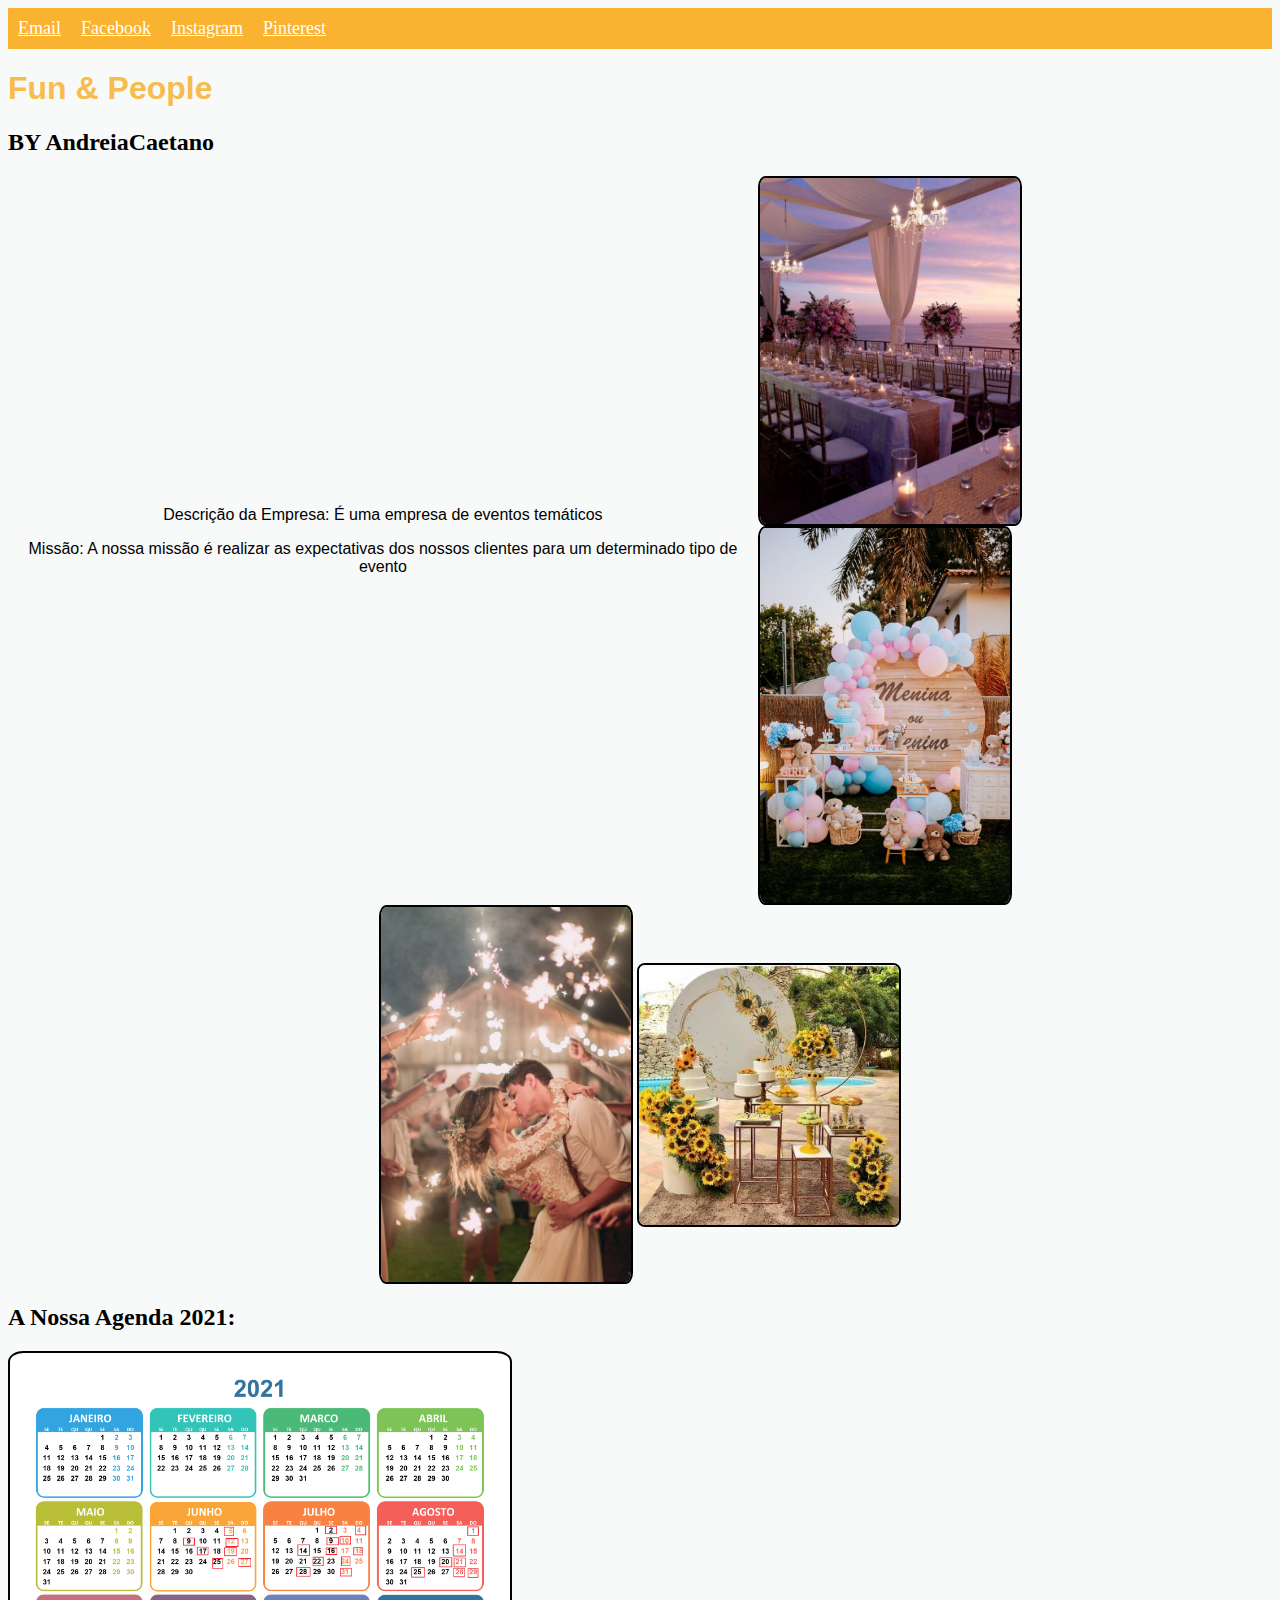
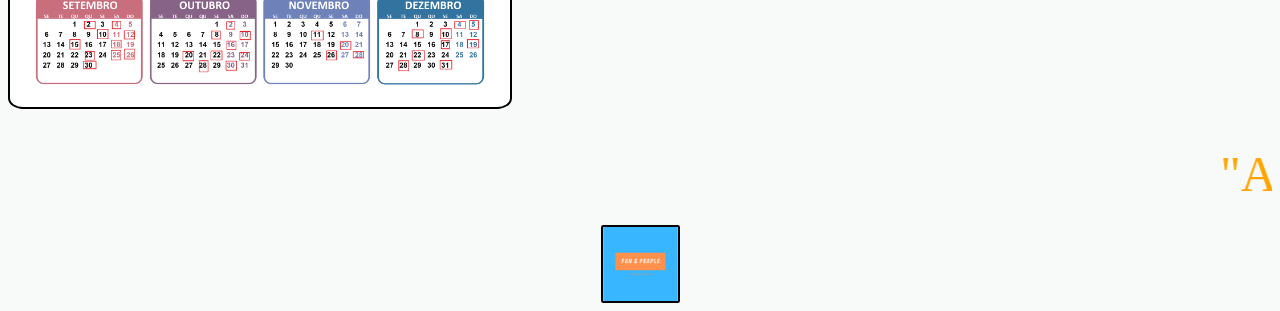
==== INDEX.HTML @ 7b257b2f "Update INDEX.HTML" ====
<!DOCTYPE html>
<html lang="en">
<head>
    <!-- Google Tag Manager -->
<script>(function(w,d,s,l,i){w[l]=w[l]||[];w[l].push({'gtm.start':
new Date().getTime(),event:'gtm.js'});var f=d.getElementsByTagName(s)[0],
j=d.createElement(s),dl=l!='dataLayer'?'&l='+l:'';j.async=true;j.src=
'https://www.googletagmanager.com/gtm.js?id='+i+dl;f.parentNode.insertBefore(j,f);
})(window,document,'script','dataLayer','GTM-K4LZCRW');</script>
<!-- End Google Tag Manager -->
    
    <meta charset="UTF-8">
    <meta http-equiv="X-UA-Compatible" content="IE=edge">
    <meta name="viewport" content="width=device-width, initial-scale=1.0">
    <link rel="stylesheet" href="index.css">
    <title>Document</title>
</head>
<body>
    <!-- Google Tag Manager (noscript) -->
<noscript><iframe src="https://www.googletagmanager.com/ns.html?id=GTM-K4LZCRW"
height="0" width="0" style="display:none;visibility:hidden"></iframe></noscript>
<!-- End Google Tag Manager (noscript) -->
    
    <ul>
        <li><a href="https://mail.google.com/mail/u/0/#inbox"> Email </a></li>
        <li><a href="https://www.facebook.com/FunPeople2021/?ref=pages_you_manage"> Facebook</a></li>
        <li><a href="https://www.instagram.com/?hl=en"> Instagram </a></li>
        <li><a href="https://www.pinterest.pt/andreia_caetano_18/_saved/">Pinterest </a></li>
    </ul>
    <H1> Fun & People </H1>
    <H2>BY AndreiaCaetano</H2>

    <section>
        <div class="text">
            <p> Descrição da Empresa: É uma empresa de eventos temáticos</p>
            <p> Missão: A nossa missão é realizar as expectativas dos nossos clientes para um determinado tipo de evento</p>
        </div>
       
        <div>
            <img src="imagem 2.jpg" width="260px">
            <img src="imagem 3.jpg" width="250px">
            
        </div>
    
        

    </section>
    <section>
        <div>
            <img src="imagem 4.jpg" width="250px">
            <img src="imagem 5.jpg" width="260px">
        </div>
    </section>
   
  



    <h2>A Nossa Agenda 2021:</h2>

  <section class="calendario">
    <div>
        <img src="calendário editado.png" width="500">
    </div>
       
  </section>
<br>
<br>
<marquee>
    "A vida é uma festa"
</marquee>
<br>
<br>

<section class="logo">
    <div>
        <img src="logo.PNG" width="75px">
    </div>
</section>



    
</body>
</html>
---- index.css ----
body{
background-color: rgb(248, 250, 250);
}


h1{
    color:rgb(247, 188, 78);
    font-family: Arial, Helvetica, sans-serif;

}
ul {
    list-style-type: none;
    margin: 0;
    padding: 0;
    overflow: hidden;
    background-color:rgb(250, 179, 48);
}

li{
    float: left;
}

li a { 
    display: block;
    padding: 10px;
    color: white;
    font-size: 18px;
}

p{
    text-align: center;
    font-family:Arial, Helvetica, sans-serif;
}

h2{
    font-family: Cambria, Cochin, Georgia, Times, 'Times New Roman', serif;


}

img{
    position: 8%;
    background-color: black;
    border: 2px solid black;
    border-radius: 3%;
    vertical-align: middle;
    text-align: center;
    display: inline-flexbox;
justify-content: space-around;
}


 section { 
            display: flex;
            justify-content:left;
           
        }

.text{
    margin: auto;
    
}
 
section{
    display: flex;
    justify-content: center;
}


section.calendario{
    display: flex;
    justify-content: left;
}

marquee{
    font-size: 50px;
    color: orange;
}

section.logo{
display: flex;
justify-content: center;

}
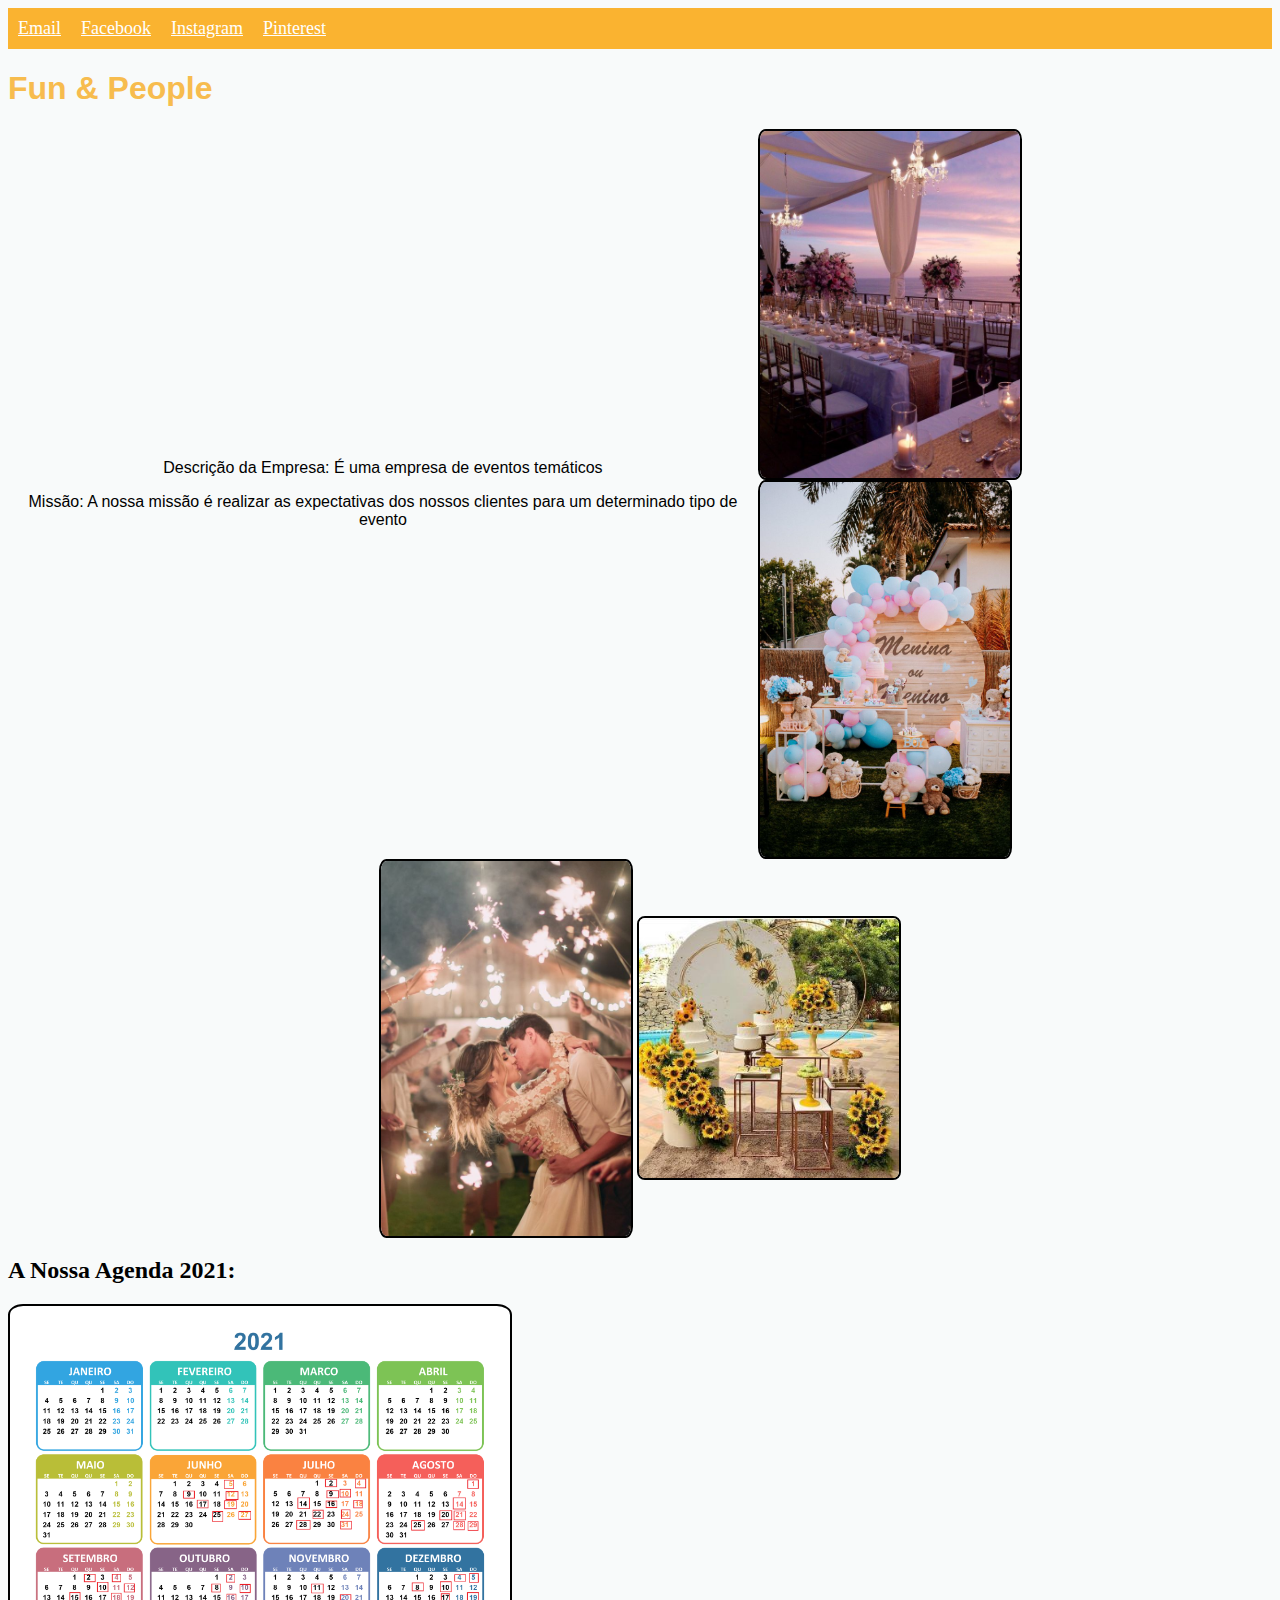
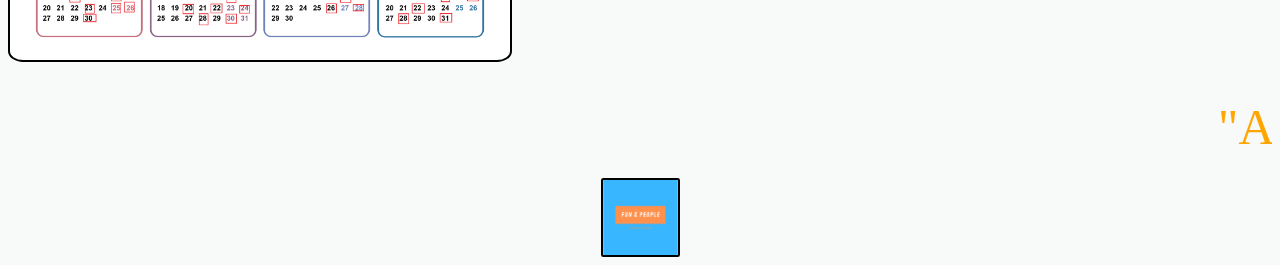
==== commit ea35d771: "Update INDEX.HTML" ====
--- a/INDEX.HTML
+++ b/INDEX.HTML
@@ -13,8 +13,9 @@
     <meta http-equiv="X-UA-Compatible" content="IE=edge">
     <meta name="viewport" content="width=device-width, initial-scale=1.0">
     <link rel="stylesheet" href="index.css">
-    <title>Document</title>
+    <title>FUN & PEOPLE</title>
 </head>
+    
 <body>
     <!-- Google Tag Manager (noscript) -->
 <noscript><iframe src="https://www.googletagmanager.com/ns.html?id=GTM-K4LZCRW"
@@ -28,7 +29,7 @@
         <li><a href="https://www.pinterest.pt/andreia_caetano_18/_saved/">Pinterest </a></li>
     </ul>
     <H1> Fun & People </H1>
-    <H2>BY AndreiaCaetano</H2>
+    <H2></H2>
 
     <section>
         <div class="text">
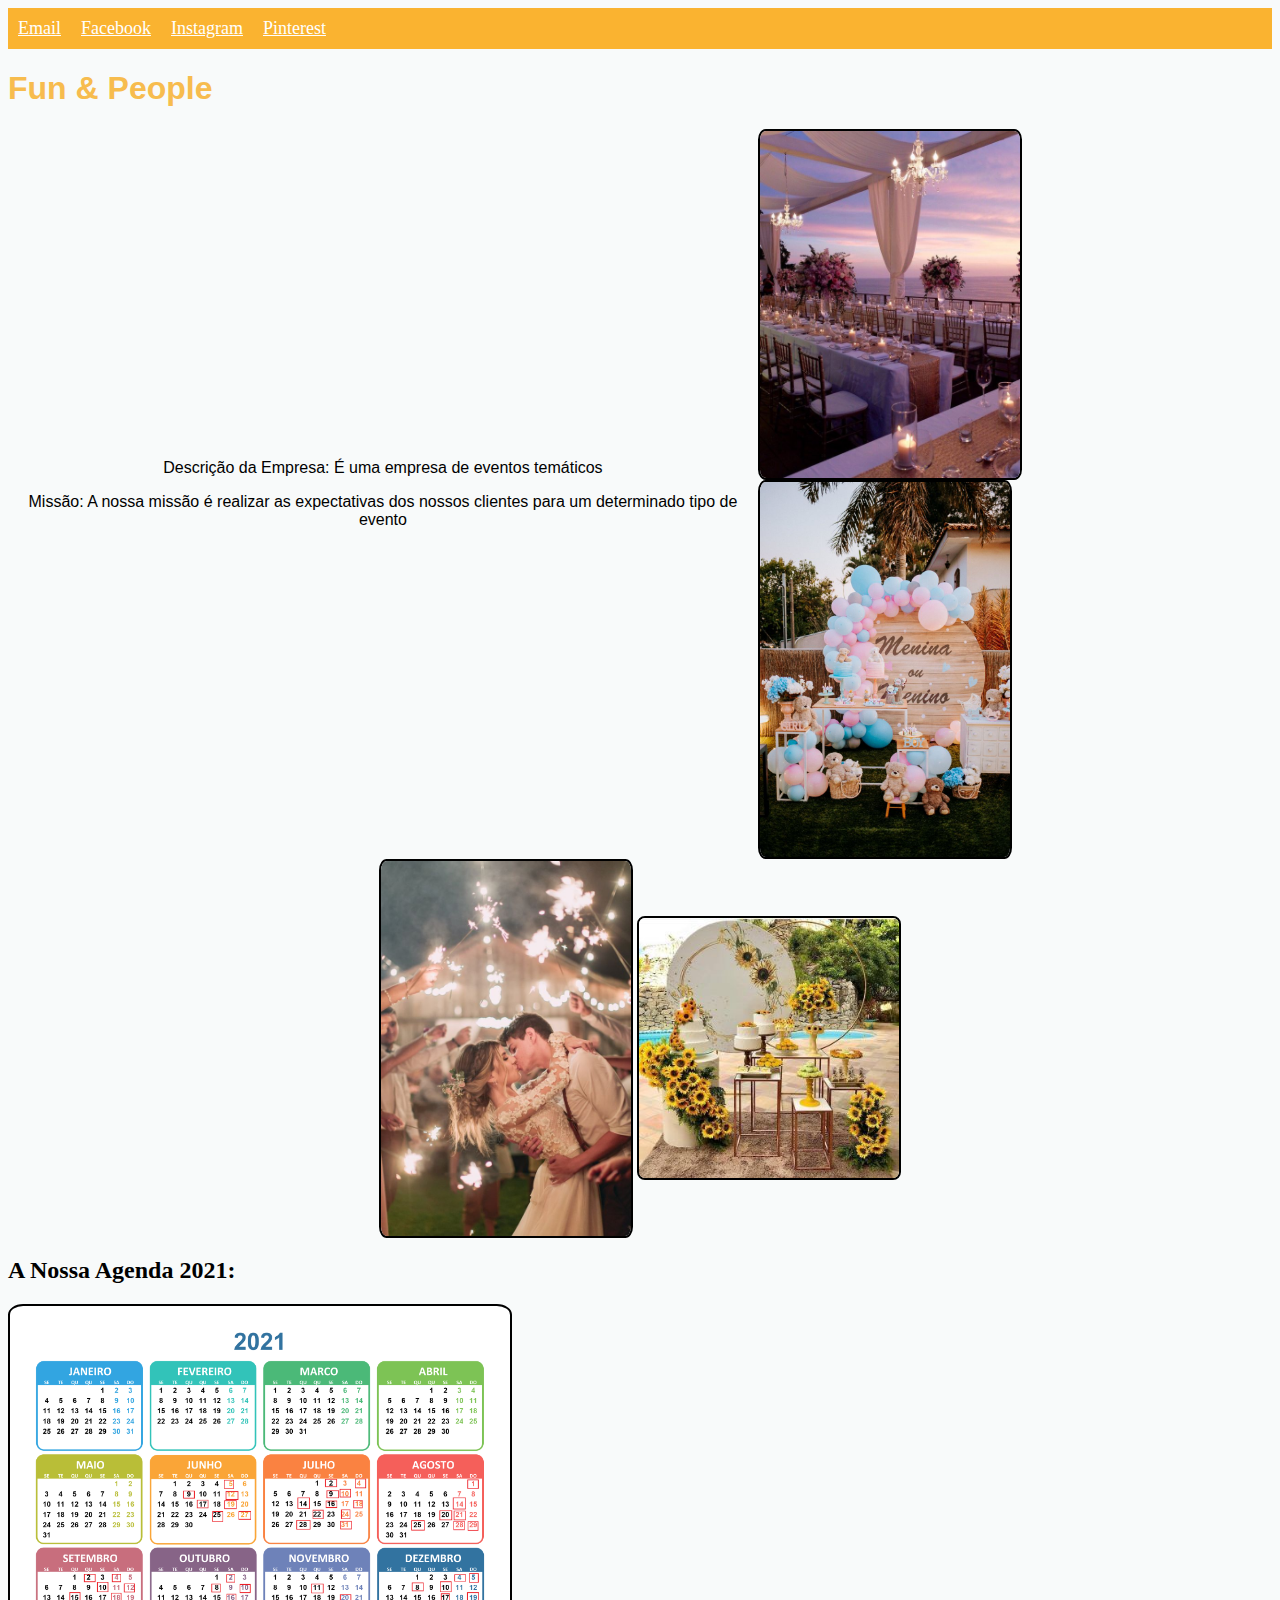
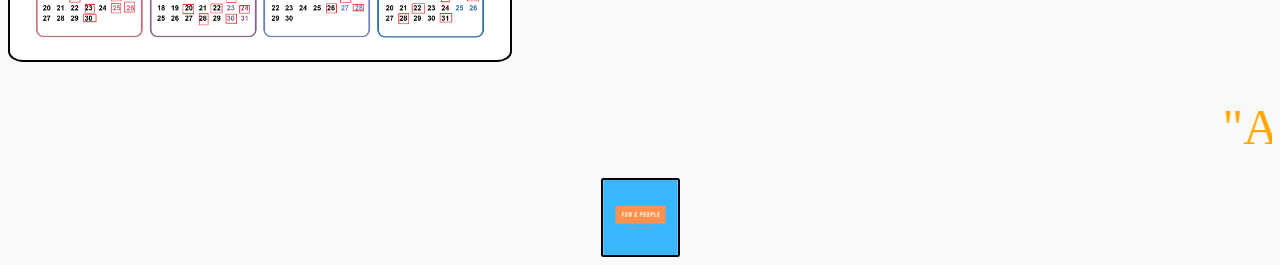
==== commit be20ee3f: "Update INDEX.HTML" ====
--- a/INDEX.HTML
+++ b/INDEX.HTML
@@ -15,7 +15,6 @@
     <link rel="stylesheet" href="index.css">
     <title>FUN & PEOPLE</title>
 </head>
-    
 <body>
     <!-- Google Tag Manager (noscript) -->
 <noscript><iframe src="https://www.googletagmanager.com/ns.html?id=GTM-K4LZCRW"
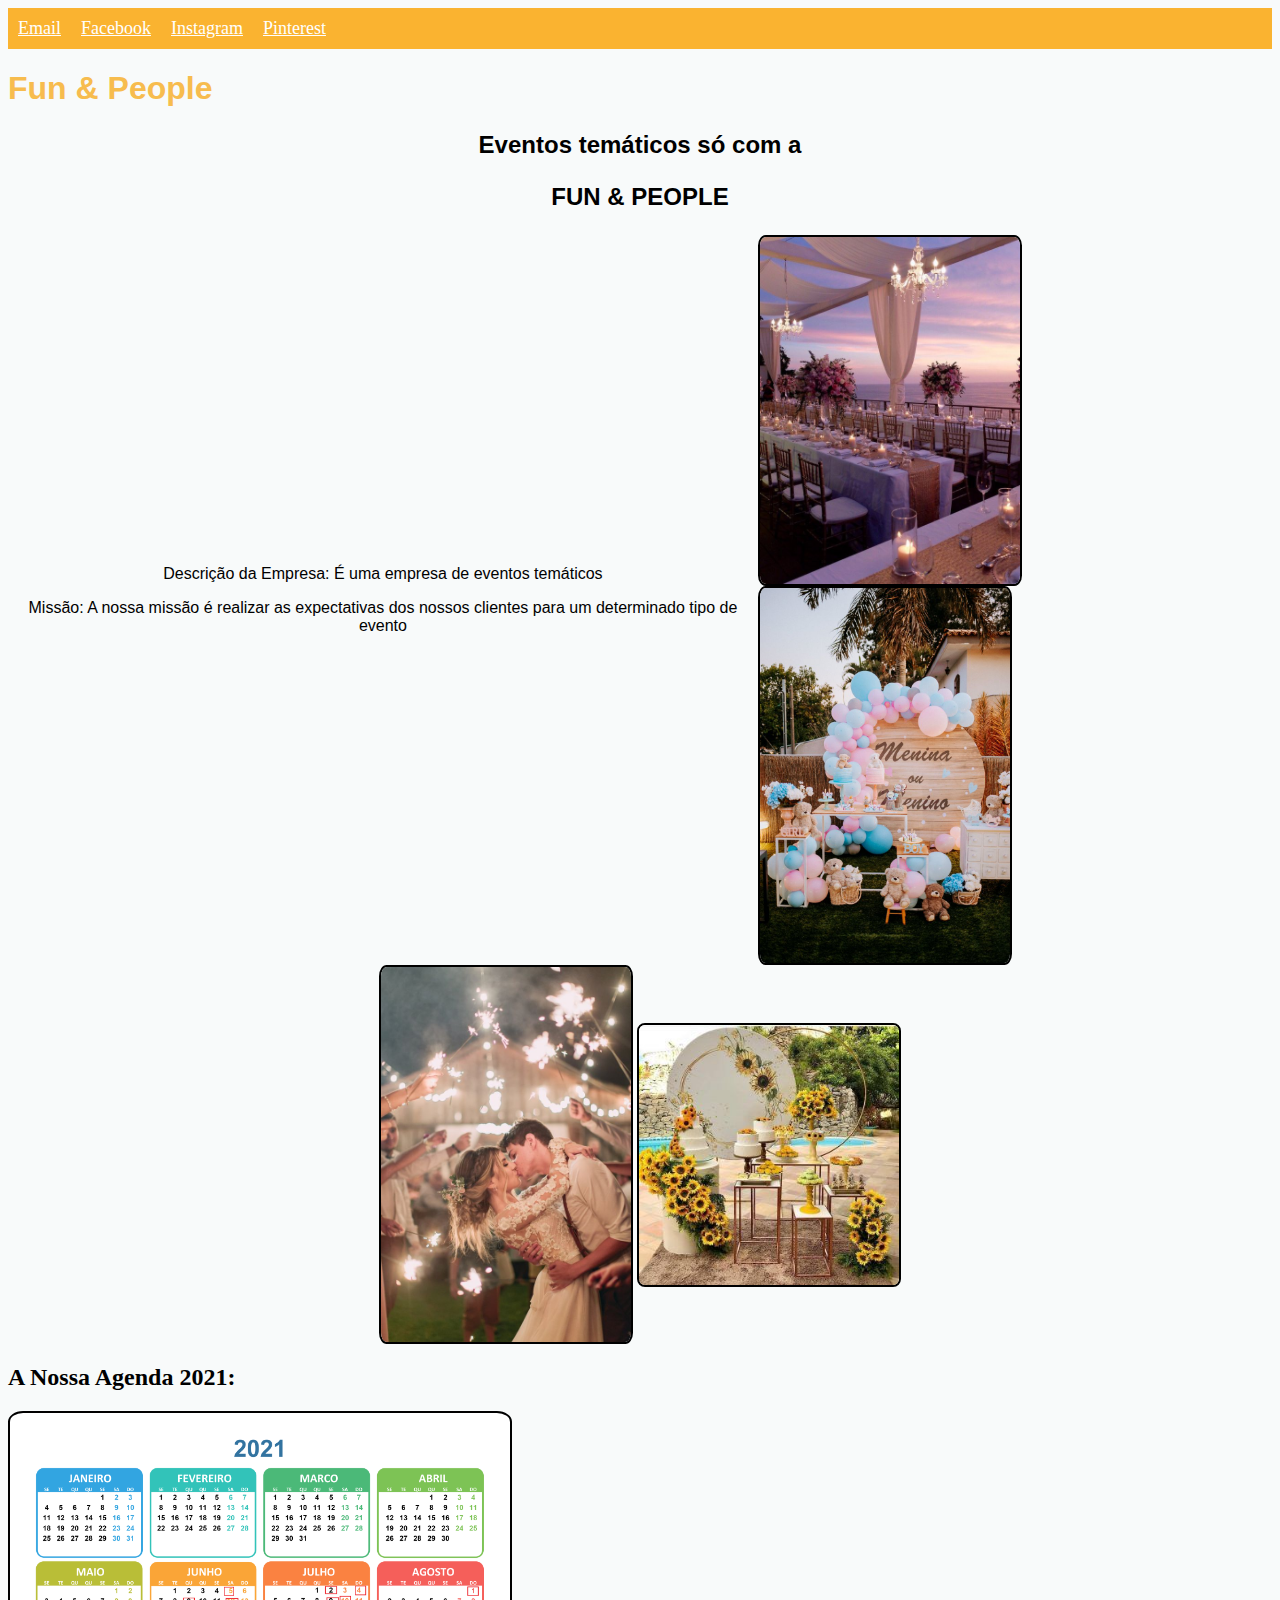
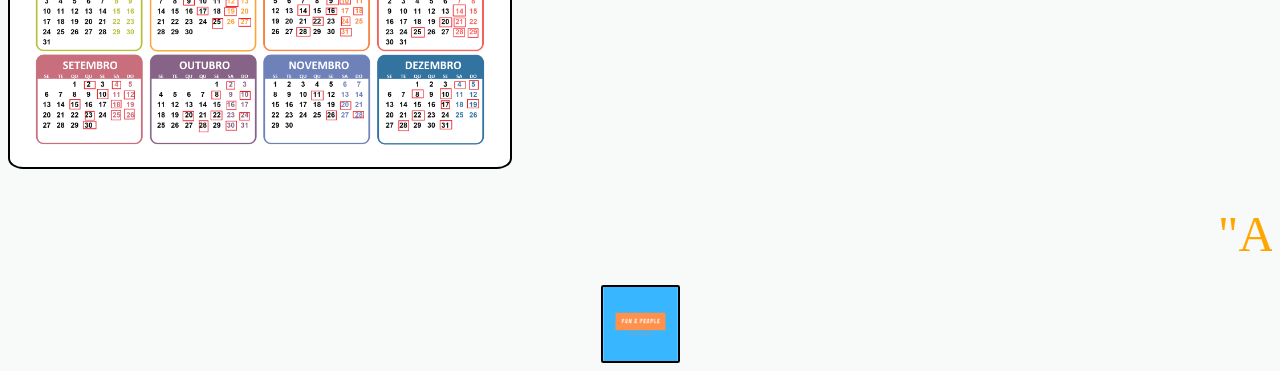
==== commit c1560351: "Update INDEX.HTML" ====
--- a/INDEX.HTML
+++ b/INDEX.HTML
@@ -28,8 +28,8 @@
         <li><a href="https://www.pinterest.pt/andreia_caetano_18/_saved/">Pinterest </a></li>
     </ul>
     <H1> Fun & People </H1>
-    <H2></H2>
-
+    <H2><p> Eventos temáticos só com a </H2>
+    <h2><p> FUN & PEOPLE </h2>
     <section>
         <div class="text">
             <p> Descrição da Empresa: É uma empresa de eventos temáticos</p>
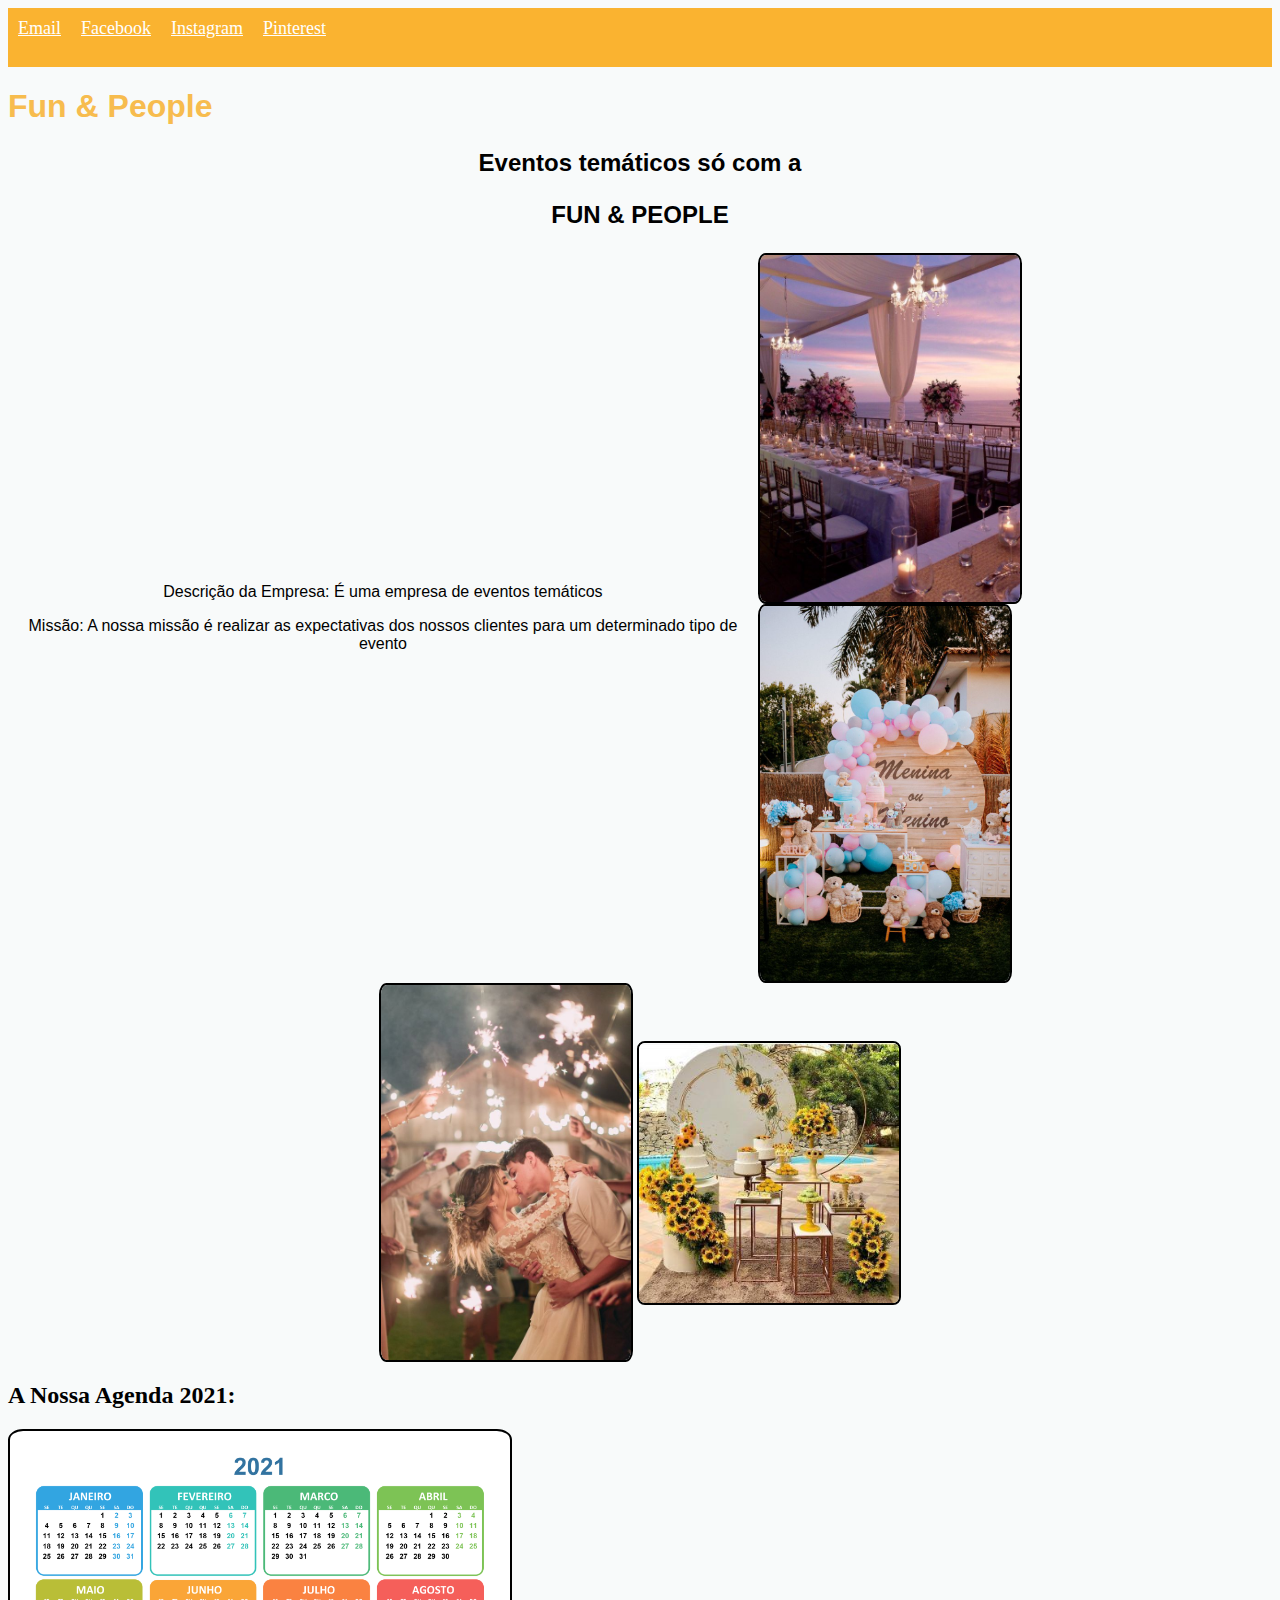
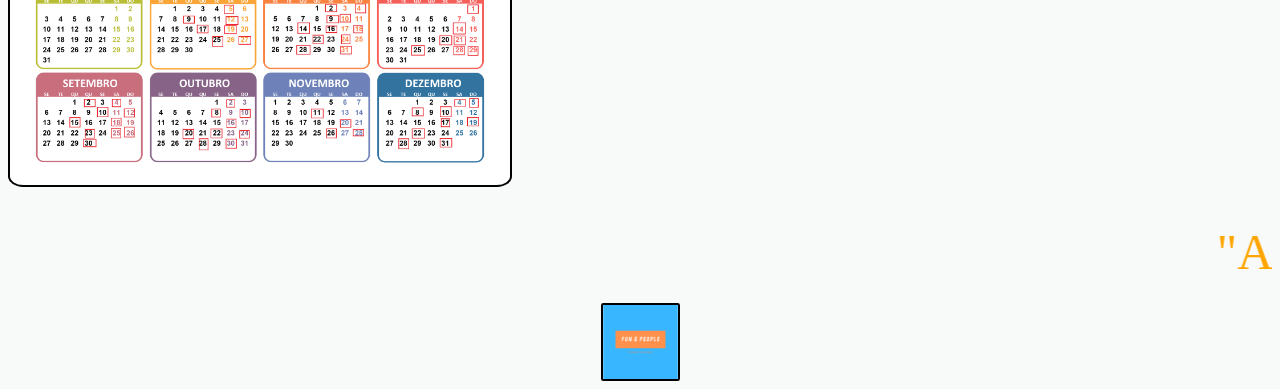
==== commit f67ab0fd: "Update INDEX.HTML" ====
--- a/INDEX.HTML
+++ b/INDEX.HTML
@@ -22,14 +22,14 @@
 <!-- End Google Tag Manager (noscript) -->
     
     <ul>
-        <li><a href="https://mail.google.com/mail/u/0/#inbox"> Email </a></li>
+        <li><a href="https://mail.google.com/mail/u/0/#inbox"> Email </a>&nbsp &nbsp</li>
         <li><a href="https://www.facebook.com/FunPeople2021/?ref=pages_you_manage"> Facebook</a></li>
         <li><a href="https://www.instagram.com/?hl=en"> Instagram </a></li>
         <li><a href="https://www.pinterest.pt/andreia_caetano_18/_saved/">Pinterest </a></li>
     </ul>
     <H1> Fun & People </H1>
-    <H2><p> Eventos temáticos só com a </H2>
-    <h2><p> FUN & PEOPLE </h2>
+    <H2><p> Eventos temáticos só com a 
+     <p> FUN & PEOPLE </h2>
     <section>
         <div class="text">
             <p> Descrição da Empresa: É uma empresa de eventos temáticos</p>
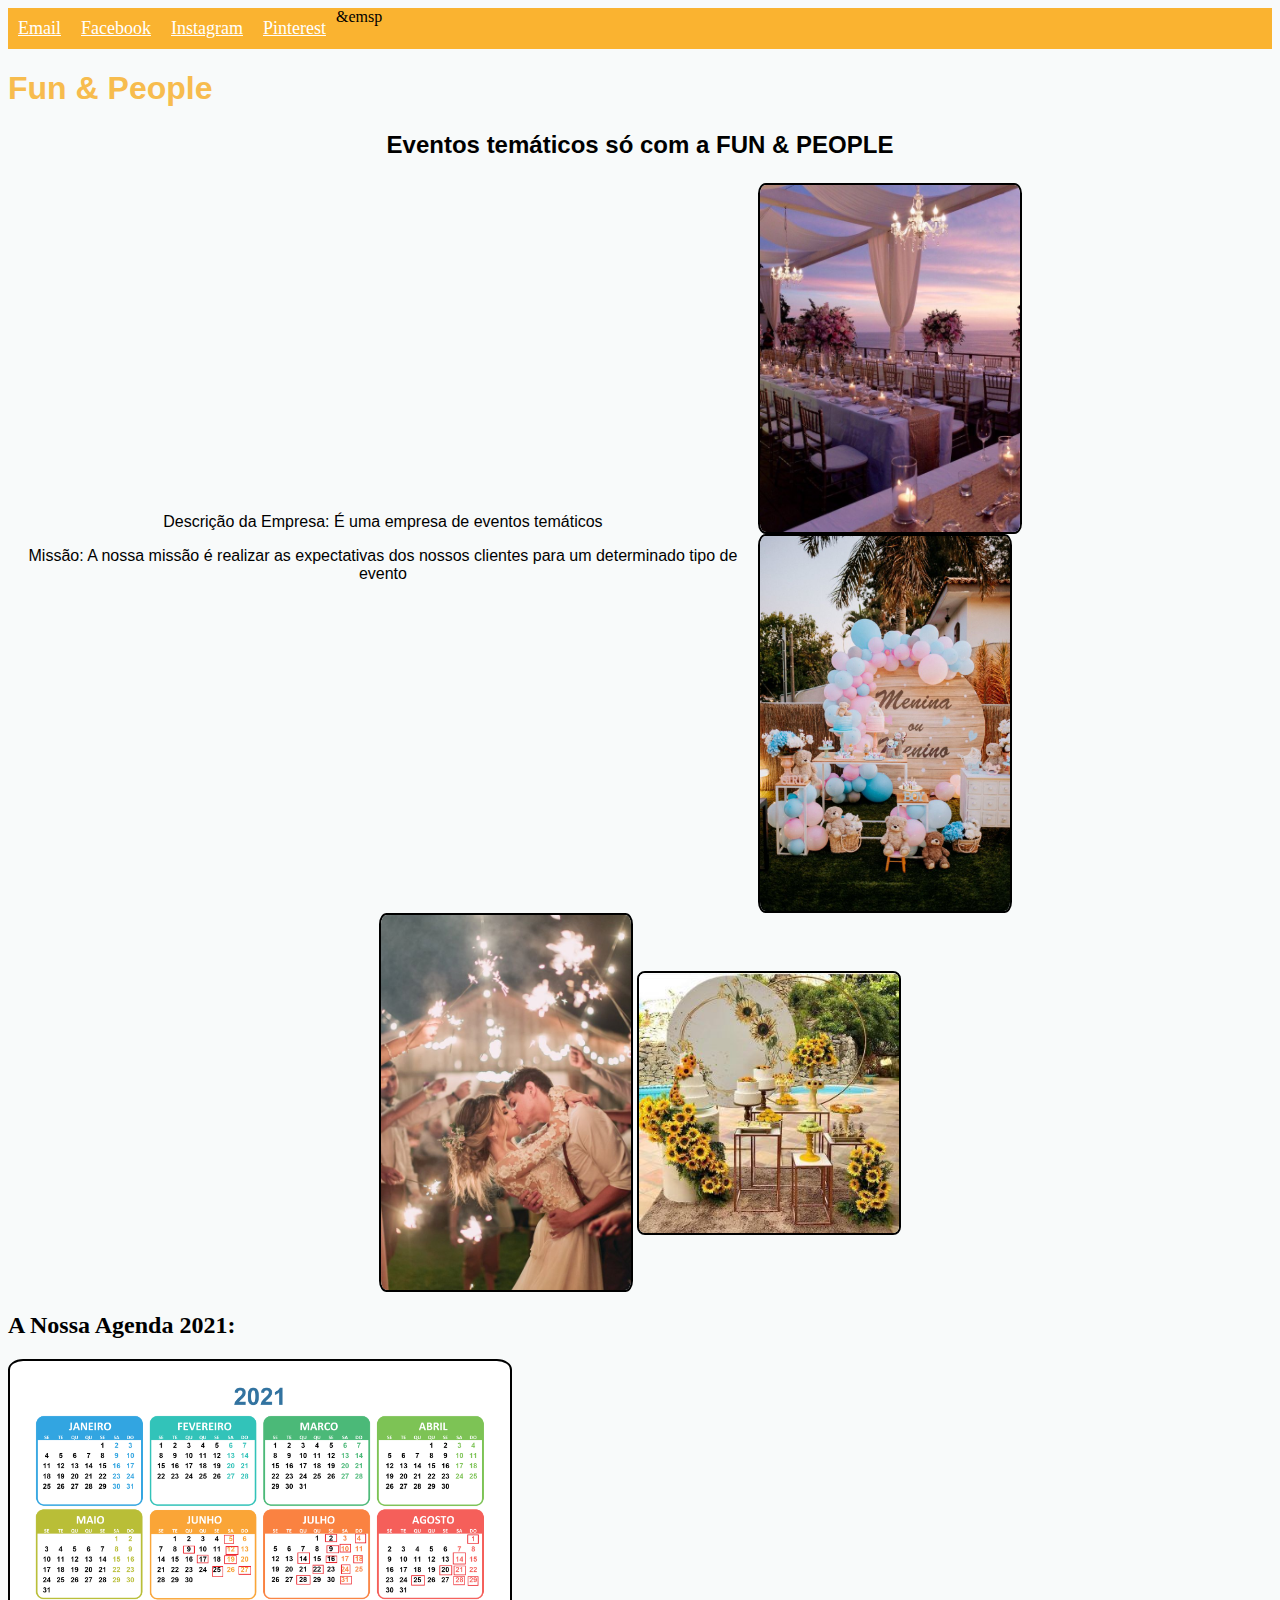
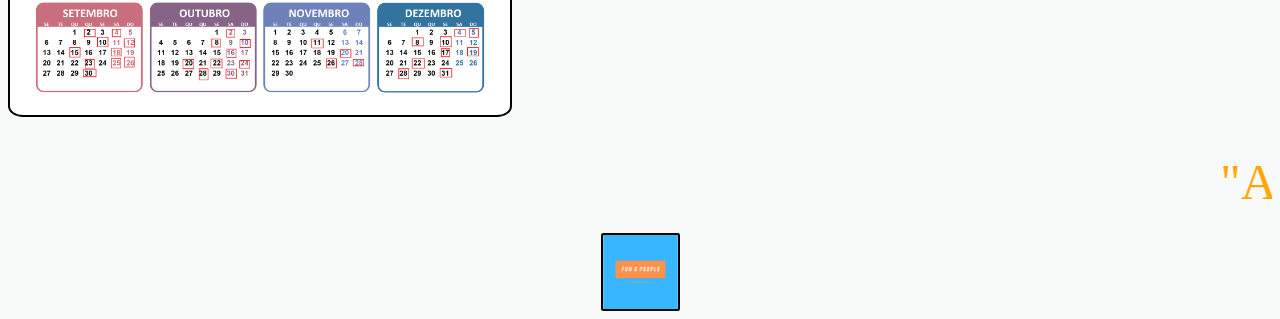
==== commit 88b1e0c7: "Update INDEX.HTML" ====
--- a/INDEX.HTML
+++ b/INDEX.HTML
@@ -22,14 +22,13 @@
 <!-- End Google Tag Manager (noscript) -->
     
     <ul>
-        <li><a href="https://mail.google.com/mail/u/0/#inbox"> Email </a>&nbsp &nbsp</li>
+        <li><a href="https://mail.google.com/mail/u/0/#inbox"> Email </a> </li> &emsp
         <li><a href="https://www.facebook.com/FunPeople2021/?ref=pages_you_manage"> Facebook</a></li>
         <li><a href="https://www.instagram.com/?hl=en"> Instagram </a></li>
         <li><a href="https://www.pinterest.pt/andreia_caetano_18/_saved/">Pinterest </a></li>
     </ul>
     <H1> Fun & People </H1>
-    <H2><p> Eventos temáticos só com a 
-     <p> FUN & PEOPLE </h2>
+    <H2><p> Eventos temáticos só com a FUN & PEOPLE </h2>
     <section>
         <div class="text">
             <p> Descrição da Empresa: É uma empresa de eventos temáticos</p>
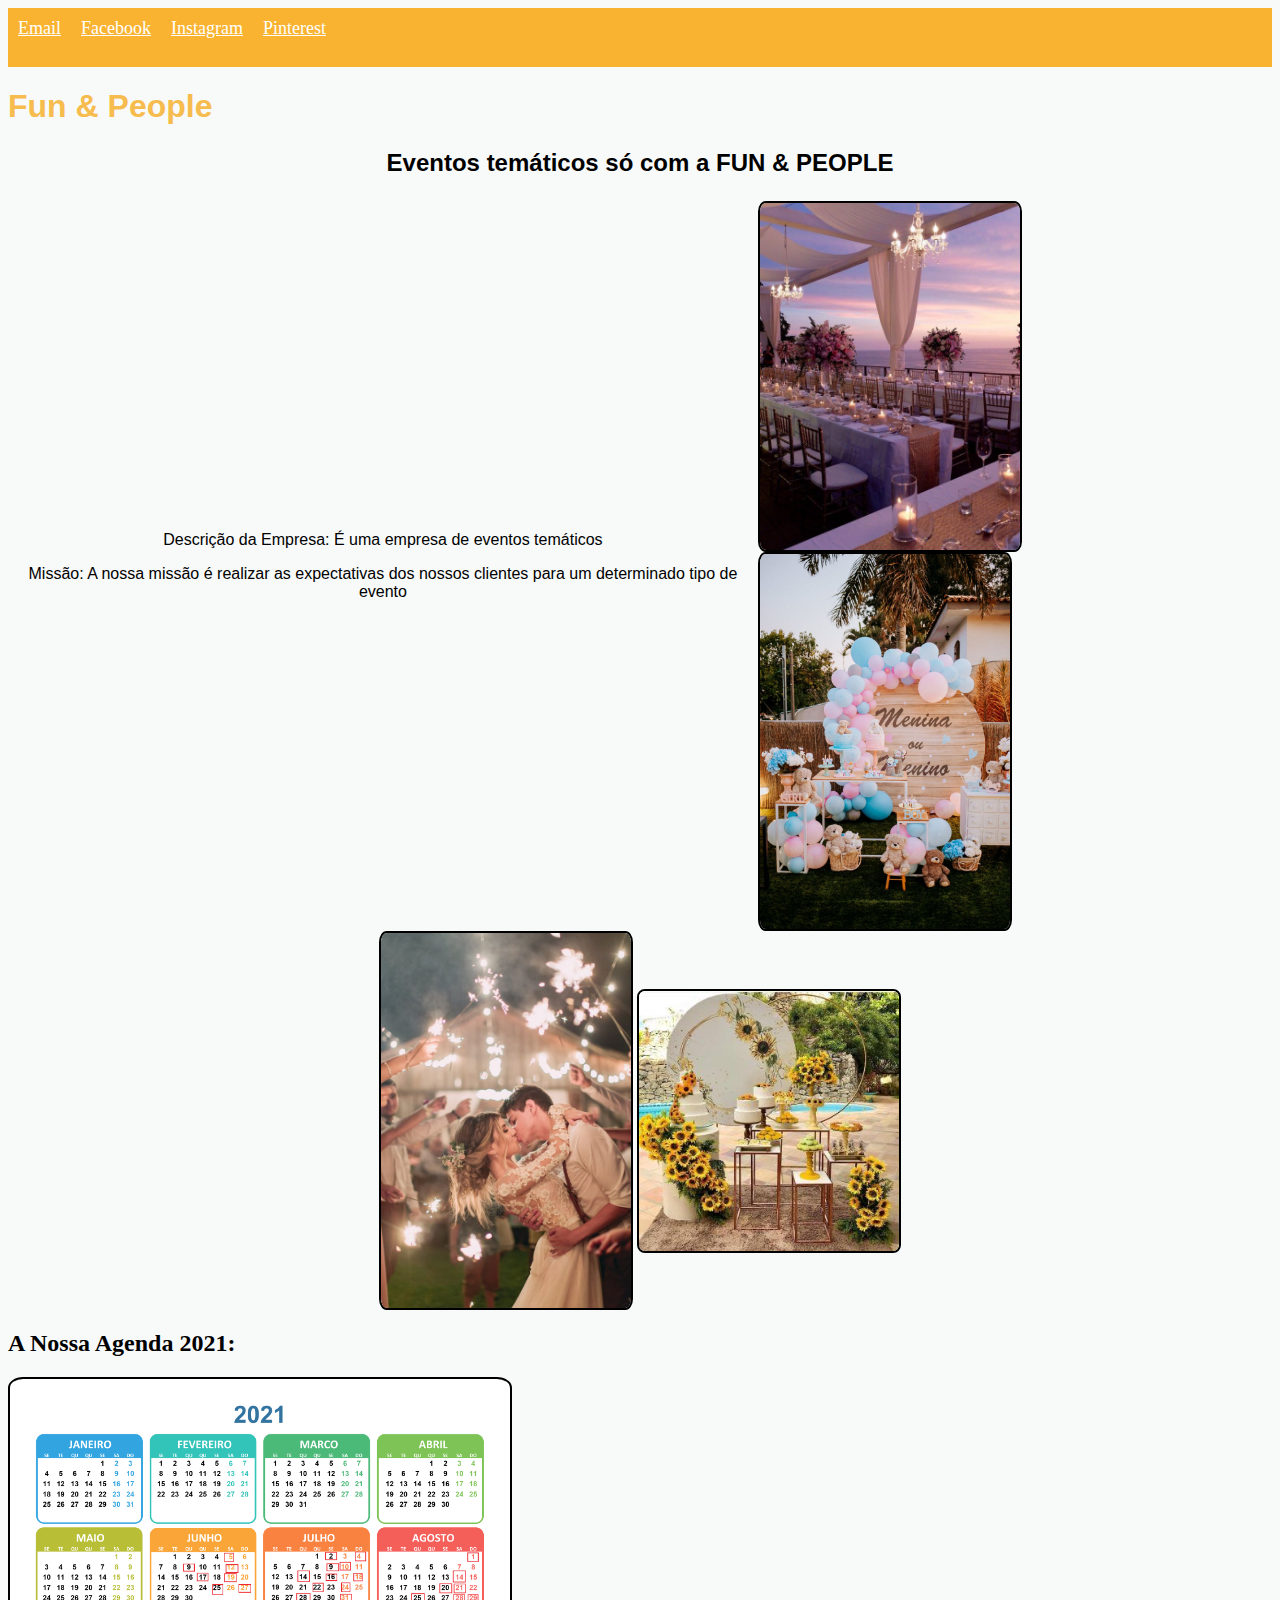
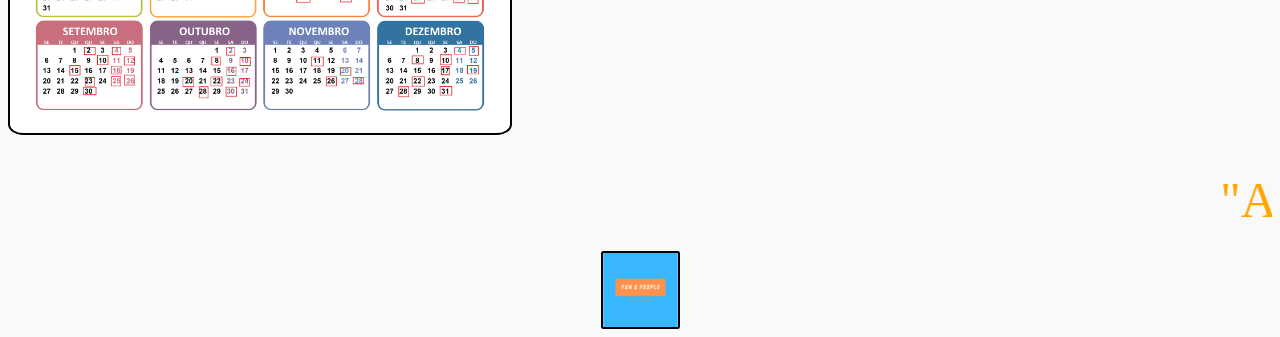
==== commit 93361beb: "Update INDEX.HTML" ====
--- a/INDEX.HTML
+++ b/INDEX.HTML
@@ -22,7 +22,7 @@
 <!-- End Google Tag Manager (noscript) -->
     
     <ul>
-        <li><a href="https://mail.google.com/mail/u/0/#inbox"> Email </a> </li> &emsp
+        <li><a href="https://mail.google.com/mail/u/0/#inbox"> Email </a> &nbsp; &nbsp; &nbsp; </li> 
         <li><a href="https://www.facebook.com/FunPeople2021/?ref=pages_you_manage"> Facebook</a></li>
         <li><a href="https://www.instagram.com/?hl=en"> Instagram </a></li>
         <li><a href="https://www.pinterest.pt/andreia_caetano_18/_saved/">Pinterest </a></li>
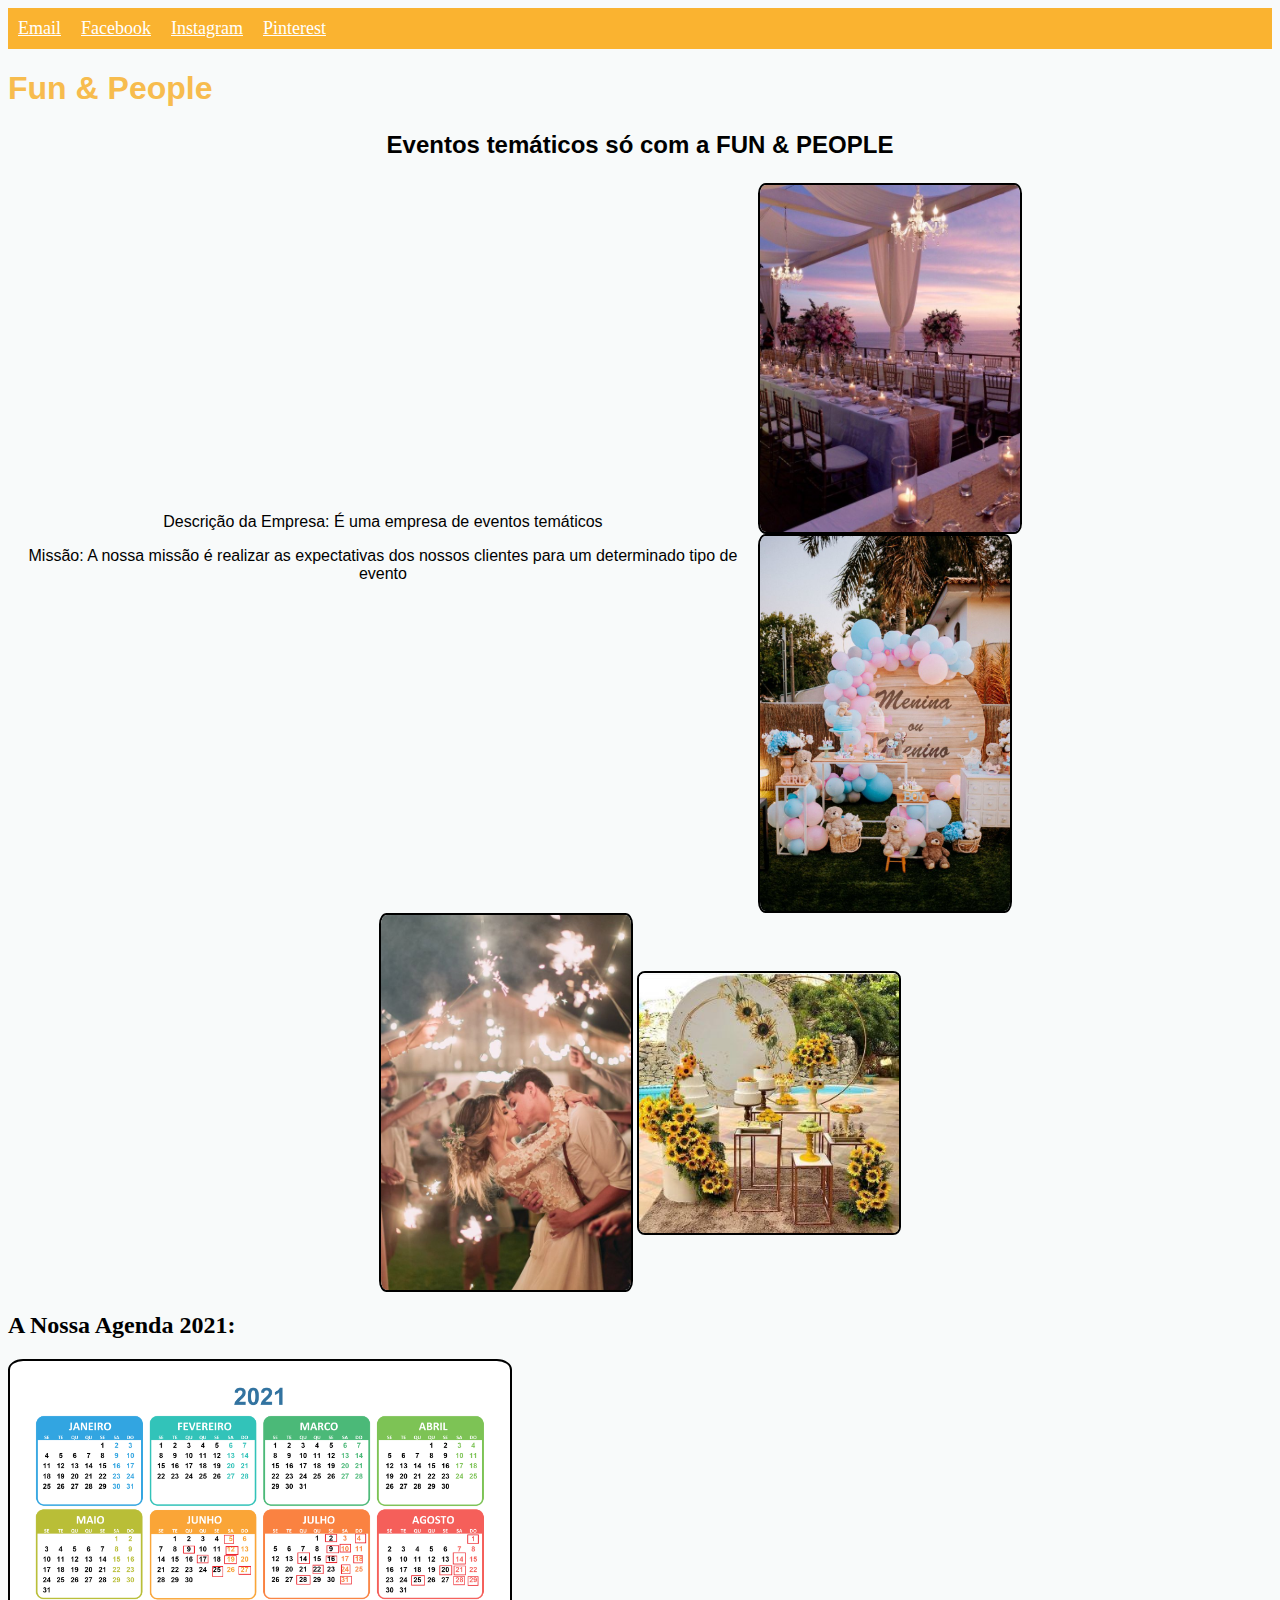
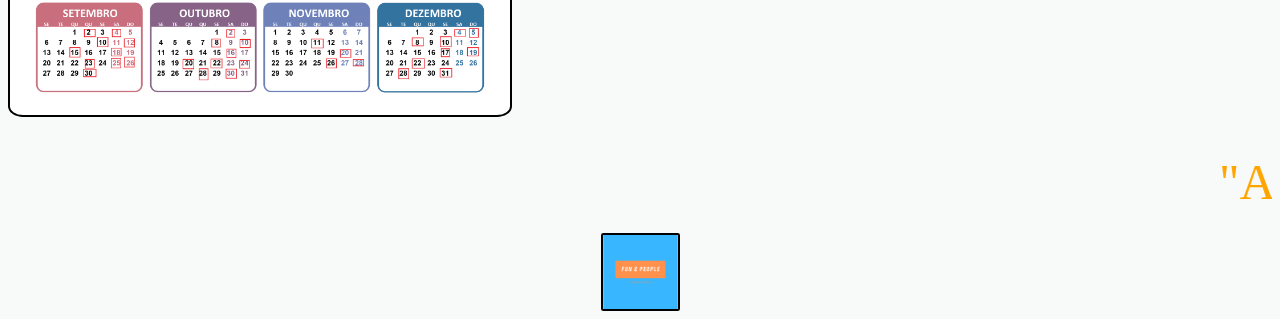
==== commit b1fcc90b: "Update INDEX.HTML" ====
--- a/INDEX.HTML
+++ b/INDEX.HTML
@@ -22,7 +22,7 @@
 <!-- End Google Tag Manager (noscript) -->
     
     <ul>
-        <li><a href="https://mail.google.com/mail/u/0/#inbox"> Email </a> &nbsp; &nbsp; &nbsp; </li> 
+        <li><a href="https://mail.google.com/mail/u/0/#inbox"> Email </a> </li> 
         <li><a href="https://www.facebook.com/FunPeople2021/?ref=pages_you_manage"> Facebook</a></li>
         <li><a href="https://www.instagram.com/?hl=en"> Instagram </a></li>
         <li><a href="https://www.pinterest.pt/andreia_caetano_18/_saved/">Pinterest </a></li>
